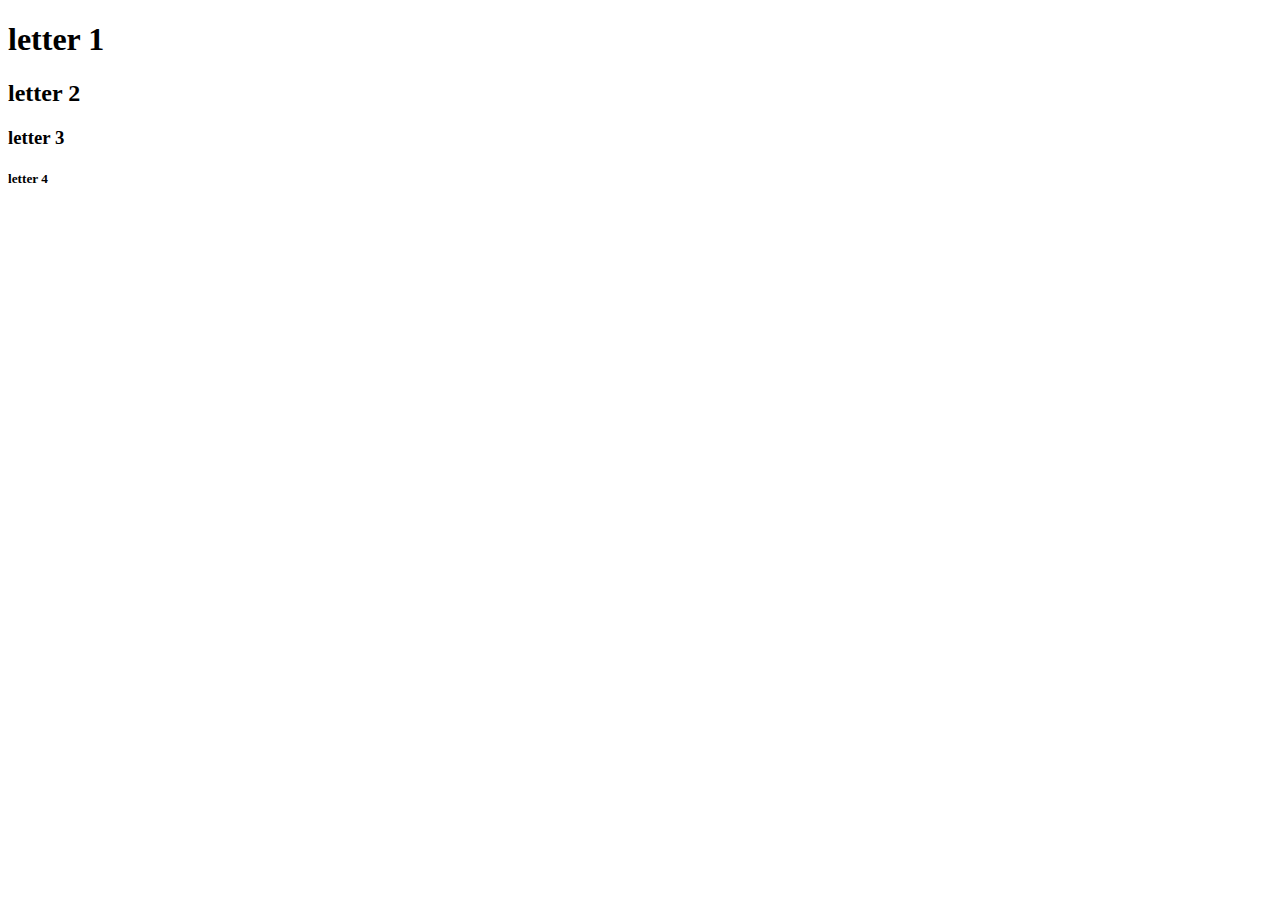
==== basics/index.html @ 8ec7b4c9 "first commit" ====
<!DOCTYPE html>
<html lang="en">
<head>
    <meta charset="UTF-8">
    <meta name="viewport" content="width=device-width, initial-scale=1.0">
    <title>Document</title>
</head>
<body>
    <div>
    <h1>letter 1</h1>
    <h2>letter 2</h2>
    <h3>letter 3</h3>
    <h5>letter 4</h5>
    </div>

</body>
</html>
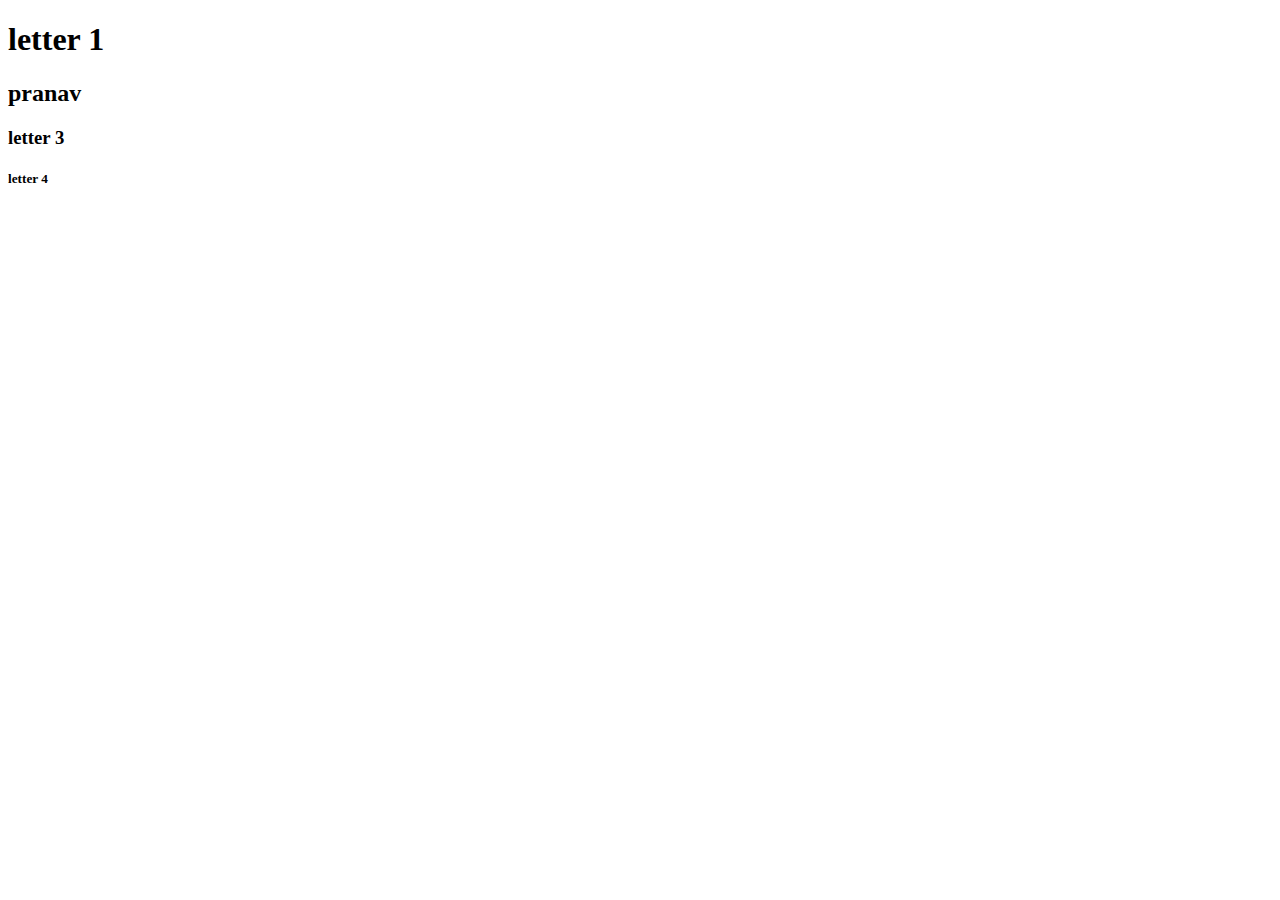
==== commit db5cde07: "namechanged" ====
--- a/basics/index.html
+++ b/basics/index.html
@@ -8,7 +8,7 @@
 <body>
     <div>
     <h1>letter 1</h1>
-    <h2>letter 2</h2>
+    <h2>pranav</h2>
     <h3>letter 3</h3>
     <h5>letter 4</h5>
     </div>
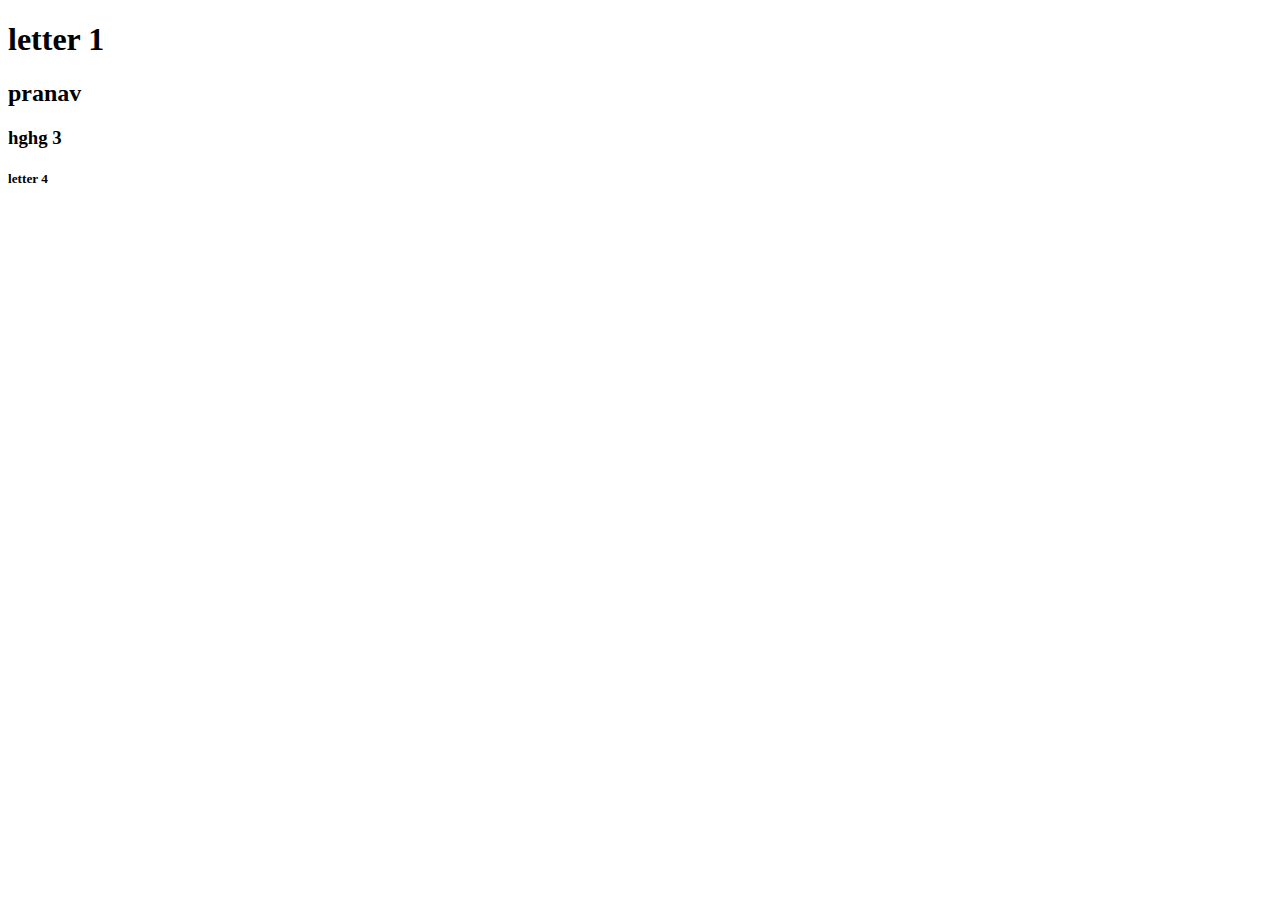
==== commit 885b5c64: "h3 changed" ====
--- a/basics/index.html
+++ b/basics/index.html
@@ -9,7 +9,7 @@
     <div>
     <h1>letter 1</h1>
     <h2>pranav</h2>
-    <h3>letter 3</h3>
+    <h3>hghg 3</h3>
     <h5>letter 4</h5>
     </div>
 
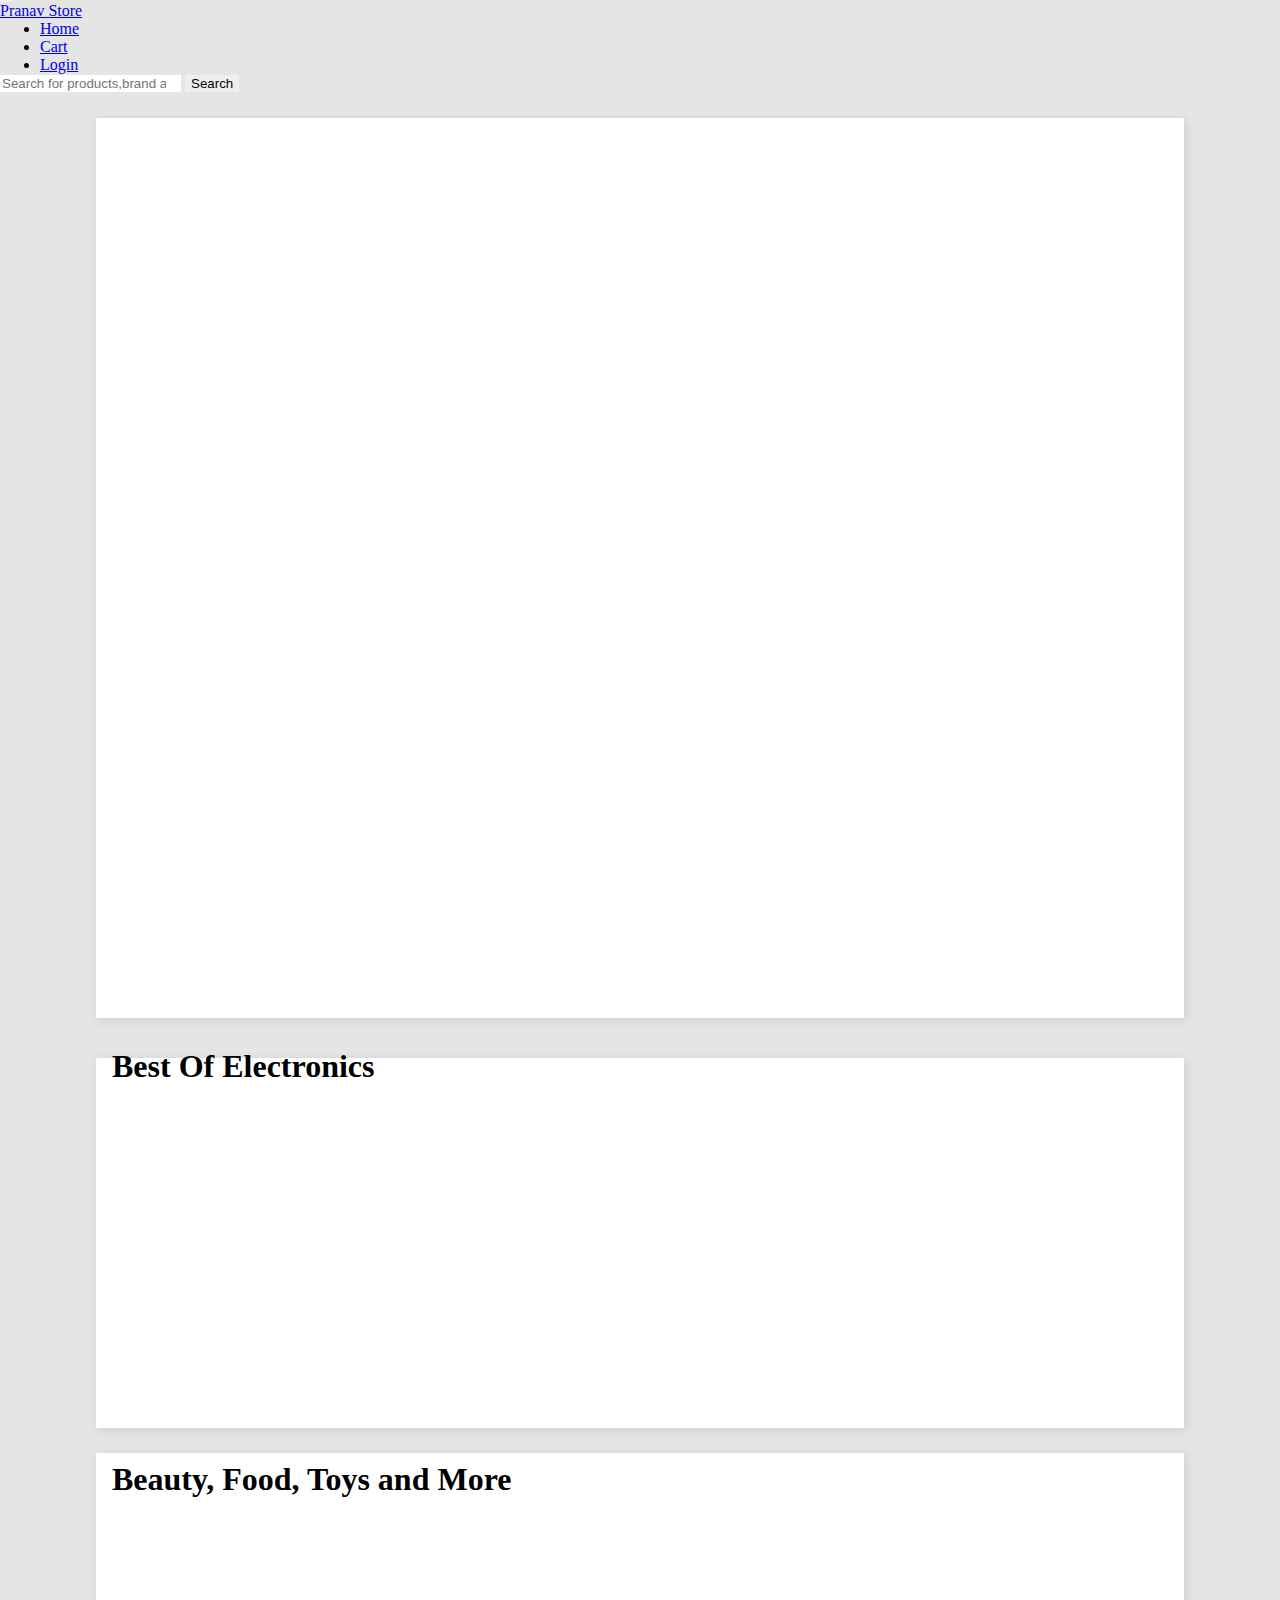
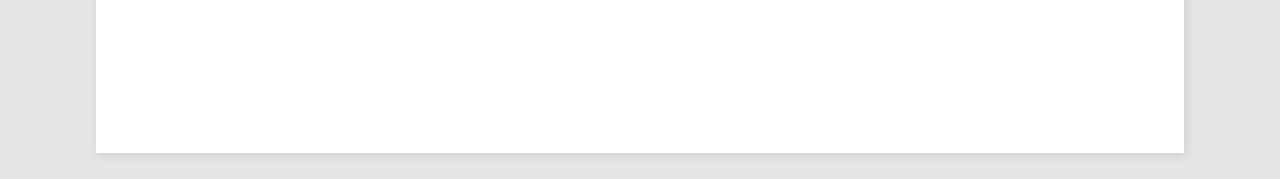
==== commit 2fb17366: "a" ====
--- a/basics/index.html
+++ b/basics/index.html
@@ -1,17 +1,76 @@
-<!DOCTYPE html>
+<DOCTYPE html>
 <html lang="en">
+
 <head>
-    <meta charset="UTF-8">
-    <meta name="viewport" content="width=device-width, initial-scale=1.0">
-    <title>Document</title>
+     <meta charset="UTF-8">
+     <meta name="viewport" content="width=device-width, initial-scale=1.0">
+     <title>Document</title>
+     <link rel="stylesheet" href="index.css">
+     <link href="https://cdn.jsdelivr.net/npm/bootstrap@5.3.2/dist/css/bootstrap.min.css" rel="stylesheet"
+          integrity="sha384-T3c6CoIi6uLrA9TneNEoa7RxnatzjcDSCmG1MXxSR1GAsXEV/Dwwykc2MPK8M2HN" crossorigin="anonymous">
 </head>
+
 <body>
-    <div>
-    <h1>letter 1</h1>
-    <h2>pranav</h2>
-    <h3>hghg 3</h3>
-    <h5>letter 4</h5>
-    </div>
 
+     <nav class="navbar navbar-expand-lg bg-primary">
+          <div class="container-fluid">
+               <button class="navbar-toggler" type="button" data-bs-toggle="collapse" data-bs-target="#navbarTogglerDemo01"
+                    aria-controls="navbarTogglerDemo01" aria-expanded="false" aria-label="Toggle navigation">
+                    <span class="navbar-toggler-icon"></span>
+               </button>
+               <div class="collapse navbar-collapse" id="navbarTogglerDemo01">
+                    <a class="navbar-brand" href="#">Pranav Store</a>
+                    <ul class="navbar-nav me-auto mb-2 mb-lg-0">
+                         <li class="nav-item">
+                            
+                              <a class="nav-link active" aria-current="page" href="#">Home</a>
+                         </li>
+                         <li class="nav-item">
+                              <a class="nav-link" href="#">Cart</a>
+                         </li>
+                         <li class="nav-item">
+                            <a class="nav-link" href="#">Login</a>
+                       </li>
+                    </ul>
+                    <form class="d-flex" role="search">
+                         <input class="form-control me-2 " type="search" placeholder="Search for products,brand and more..." aria-label="Search">
+                         <button class="btn btn-outline-dark" type="submit">Search</button>
+                    </form>
+               </div>
+          </div>
+     </nav>
+ 
+
+     <section class="products">
+
+     <div class="categories">
+          <ul class="category">
+
+          </ul>
+     </div>
+
+     <div class="electronics">
+          <h1 class="elec">Best Of Electronics</h1>
+          <ul class="electronic">
+          </ul>
+     </div>
+
+     <div class="others">
+          <h1 class="othertxt">Beauty, Food, Toys and More</h1>
+          <ul class="other">
+
+          </ul>
+
+     </div>
+
+</section>
+
+     <script src="./index.js"></script>
+     <script src="https://cdn.jsdelivr.net/npm/bootstrap@5.3.2/dist/js/bootstrap.bundle.min.js"
+          integrity="sha384-C6RzsynM9kWDrMNeT87bh95OGNyZPhcTNXj1NW7RuBCsyN/o0jlpcV8Qyq46cDfL"
+          crossorigin="anonymous"></script>
+
+       
 </body>
+
 </html>--- a/basics/index.css
+++ b/basics/index.css
@@ -0,0 +1,144 @@
+*{
+    margin: 0;
+     border: 0;
+
+}
+
+
+body {
+     background-color: rgba(0, 0, 0, 0.1);
+}
+
+.products {
+     width: 85%;
+     margin: 1rem auto;
+     padding: 10px;
+}
+
+.categories {
+     padding: 0 100px;
+     background-color: white;
+     box-shadow: 2px 2px 10px rgba(0, 0, 0, 0.1);
+}
+
+.category {
+     list-style-type: none;
+     display: flex;
+     justify-content: center;
+     width: 100%;
+     height:100%;
+     overflow-y: hidden;
+     overflow-x: scroll;
+}
+
+.item {
+     display: flex;
+     flex-direction: column;
+     align-items: center;
+     justify-content: center;
+     padding-left: 5rem;
+}
+
+.iimg {
+     height: 60px;
+     max-width: 100%;
+     margin-bottom: 5px;
+}
+
+
+.electronics {
+     margin-top: 40px;
+     background-color: white;
+     padding:10px;
+     height: 350px;
+     box-shadow: 2px 2px 10px rgba(0, 0, 0, 0.1);
+     display: flex;
+     justify-content: center;
+     align-items: center;
+     position: relative;
+}
+
+.elec {
+     position: absolute;
+     left: 1rem;
+     top:-10px;
+}
+
+.electronic {
+     list-style-type: none;
+     display: flex;
+     justify-content: center;
+     width: 100%;
+     overflow-y: hidden;
+     overflow-x: scroll;
+     height: 75%;
+     margin-top: 1rem;
+}
+
+.electronic .eitem {
+     display: flex;
+     align-items: center;
+     justify-content: center;
+     flex-direction: column;
+     padding: 20px;
+     margin-left: 20px;
+     border: 1px solid rgba(0, 0, 0, 0.1);
+     border-radius: 10px;
+     box-shadow: 2px 2px 10px rgba(0, 0, 0, 0.1);
+}
+
+.eimg {
+     height: 100px;
+     width: fit-content;
+     margin-bottom: 10px;
+}
+
+
+
+
+.others {
+     margin-top: 25px;
+     background-color: white;
+     height: 300px;
+     box-shadow: 2px 2px 10px rgba(0, 0, 0, 0.1);
+     display: flex;
+     justify-content: center;
+     align-items: center;
+     position: relative;
+}
+
+.othertxt {
+     position: absolute;
+     left: 1rem;
+     top: 0.5rem;
+}
+
+.other {
+     list-style-type: none;
+     display: flex;
+     justify-content: center;
+     width: 100%;
+     overflow-y: hidden;
+     overflow-x: scroll;
+     height: 60%;
+     margin-top: 1rem;
+}
+
+.oitem {
+     display: flex;
+     align-items: center;
+     justify-content: center;
+     flex-direction: column;
+     padding: 20px;
+     margin-left: 20px;
+     border: 1px solid rgba(0, 0, 0, 0.1);
+     border-radius: 10px;
+     box-shadow: 2px 2px 10px rgba(0, 0, 0, 0.1);
+}
+
+.oimg {
+     height: 100px;
+     width: fit-content;
+     margin-bottom: 10px;
+}
+
